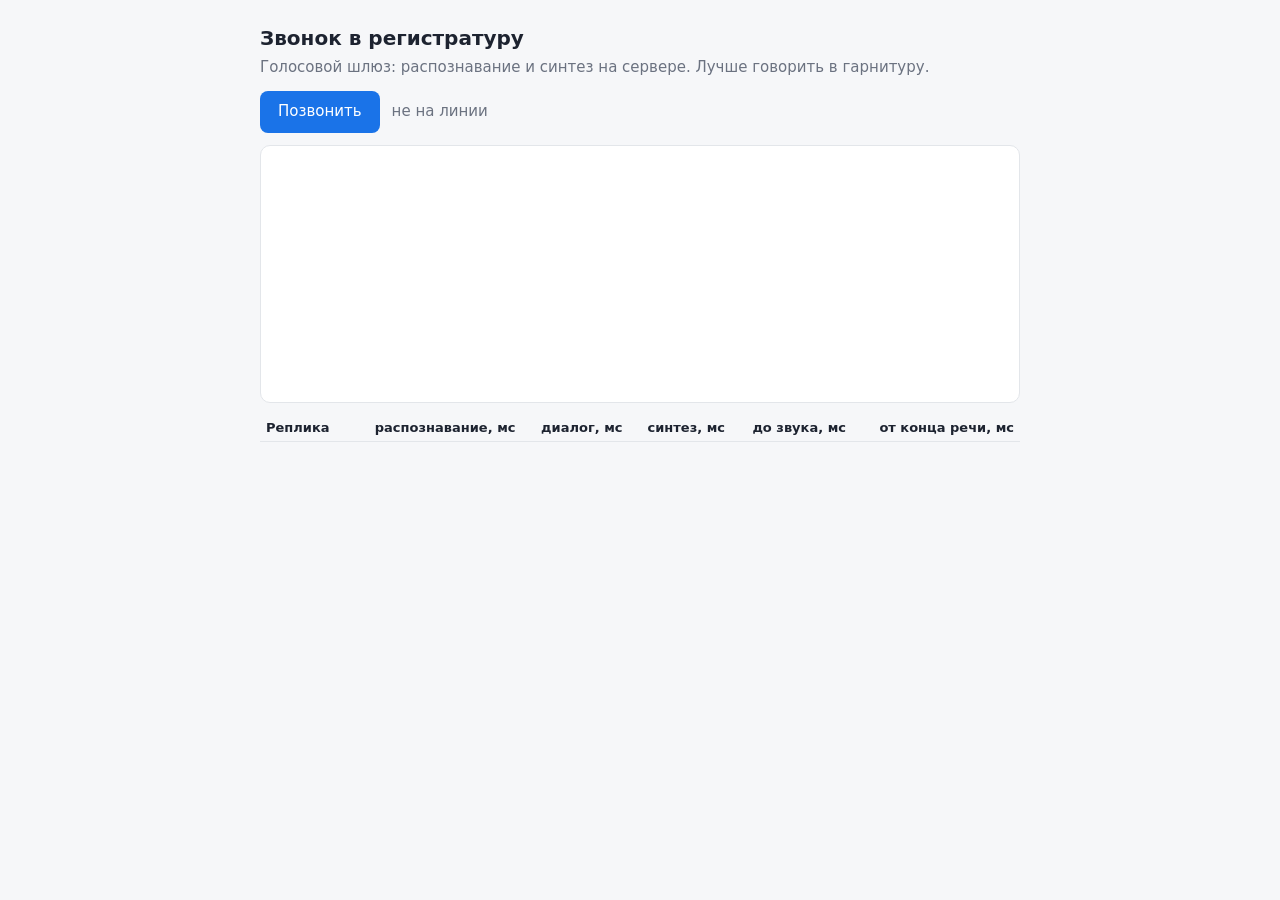
==== web/voice.html @ 6df2904a "Add voice gateway and browser audio client Calls go over a WebSocket: 16 kHz PCM from the browser, S" ====
<!doctype html>
<html lang="ru">
<head>
  <meta charset="utf-8">
  <meta name="viewport" content="width=device-width, initial-scale=1">
  <title>Звонок в регистратуру</title>
  <style>
    :root { --bg: #f6f7f9; --card: #fff; --text: #1d2330; --muted: #6b7280; --line: #e3e6ea;
            --patient: #e8f0fe; --assistant: #eef8ee; --accent: #1a73e8; --danger: #c5221f; }
    @media (prefers-color-scheme: dark) {
      :root { --bg: #15181d; --card: #1e2229; --text: #e6e8eb; --muted: #9aa1ab; --line: #2d333b;
              --patient: #1f2b40; --assistant: #1f3324; --accent: #8ab4f8; --danger: #f28b82; }
    }
    body { margin: 0; font: 15px/1.45 system-ui, sans-serif; background: var(--bg); color: var(--text); }
    main { max-width: 760px; margin: 0 auto; padding: 16px; }
    h1 { font-size: 20px; margin: 8px 0 4px; }
    .muted { color: var(--muted); }
    .bar { display: flex; gap: 12px; align-items: center; margin: 12px 0; flex-wrap: wrap; }
    button { font: inherit; padding: 10px 18px; border-radius: 8px; border: 0; cursor: pointer;
             background: var(--accent); color: #fff; }
    button.hangup { background: var(--danger); }
    #log { background: var(--card); border: 1px solid var(--line); border-radius: 10px; padding: 8px;
           min-height: 240px; }
    .line { padding: 6px 10px; margin: 4px 0; border-radius: 8px; }
    .patient { background: var(--patient); }
    .assistant { background: var(--assistant); }
    .partial { opacity: .6; font-style: italic; }
    .note { color: var(--muted); font-size: 13px; padding: 2px 10px; }
    table { border-collapse: collapse; width: 100%; margin-top: 12px; font-size: 13px; }
    td, th { border-bottom: 1px solid var(--line); padding: 4px 6px; text-align: right; }
    th:first-child, td:first-child { text-align: left; }
  </style>
</head>
<body>
<main>
  <h1>Звонок в регистратуру</h1>
  <div class="muted">Голосовой шлюз: распознавание и синтез на сервере. Лучше говорить в гарнитуру.</div>
  <div class="bar">
    <button id="call">Позвонить</button>
    <span id="state" class="muted">не на линии</span>
  </div>
  <div id="log"></div>
  <table>
    <thead><tr><th>Реплика</th><th>распознавание, мс</th><th>диалог, мс</th><th>синтез, мс</th>
      <th>до звука, мс</th><th>от конца речи, мс</th></tr></thead>
    <tbody id="timings"></tbody>
    <tfoot id="summary"></tfoot>
  </table>
</main>
<script type="module">
  import { VoiceClient } from "./voice-client.js";

  const button = document.getElementById("call");
  const state = document.getElementById("state");
  const log = document.getElementById("log");
  const timings = document.getElementById("timings");
  const summary = document.getElementById("summary");
  const STATES = { connecting: "соединение…", connected: "на линии", ended: "звонок завершён" };
  let client = null;
  let partial = null;
  const totals = [];

  function line(text, kind) {
    const div = document.createElement("div");
    div.className = "line " + kind;
    div.textContent = text;
    log.appendChild(div);
    div.scrollIntoView({ block: "end" });
    return div;
  }

  function percentile(values, p) {
    const sorted = [...values].sort((a, b) => a - b);
    return sorted[Math.min(sorted.length - 1, Math.ceil(p * sorted.length) - 1)];
  }

  function onEvent(event) {
    if (event.type === "transcript") {
      if (!event.text) return;
      if (!partial) partial = line("", "patient partial");
      partial.textContent = "Пациент: " + event.text;
      if (event.final) { partial.classList.remove("partial"); partial = null; }
    } else if (event.type === "speak") {
      line("Ассистент: " + event.text, "assistant");
    } else if (event.type === "stop") {
      line("пациент перебил — ответ остановлен", "note");
    } else if (event.type === "timing") {
      totals.push(event.since_speech_ms);
      const row = document.createElement("tr");
      for (const value of [event.turn_id, event.asr_ms, event.dialog_ms, event.tts_ms, event.total_ms, event.since_speech_ms]) {
        const cell = document.createElement("td");
        cell.textContent = value;
        row.appendChild(cell);
      }
      timings.appendChild(row);
      summary.innerHTML = `<tr><td>от конца речи до звука</td><td colspan="5">p50 ${percentile(totals, 0.5)} мс, p95 ${percentile(totals, 0.95)} мс</td></tr>`;
    } else if (event.type === "end") {
      const reasons = { transfer: "перевод на регистратора " + (event.route || ""), ended: "разговор завершён", silence: "тишина на линии" };
      line(reasons[event.reason] || event.reason, "note");
    }
  }

  button.addEventListener("click", async () => {
    if (client) { client.hangup(); return; }
    const scheme = location.protocol === "https:" ? "wss" : "ws";
    const id = "web-" + Date.now();
    client = new VoiceClient({
      url: `${scheme}://${location.host}/api/voice/${id}`,
      onEvent,
      onState(value) {
        state.textContent = STATES[value] || value;
        if (value === "ended") { client = null; button.textContent = "Позвонить"; button.classList.remove("hangup"); }
      },
    });
    button.textContent = "Положить трубку";
    button.classList.add("hangup");
    try { await client.start(); } catch (error) { state.textContent = "нет доступа к микрофону"; client = null; }
  });
</script>
</body>
</html>
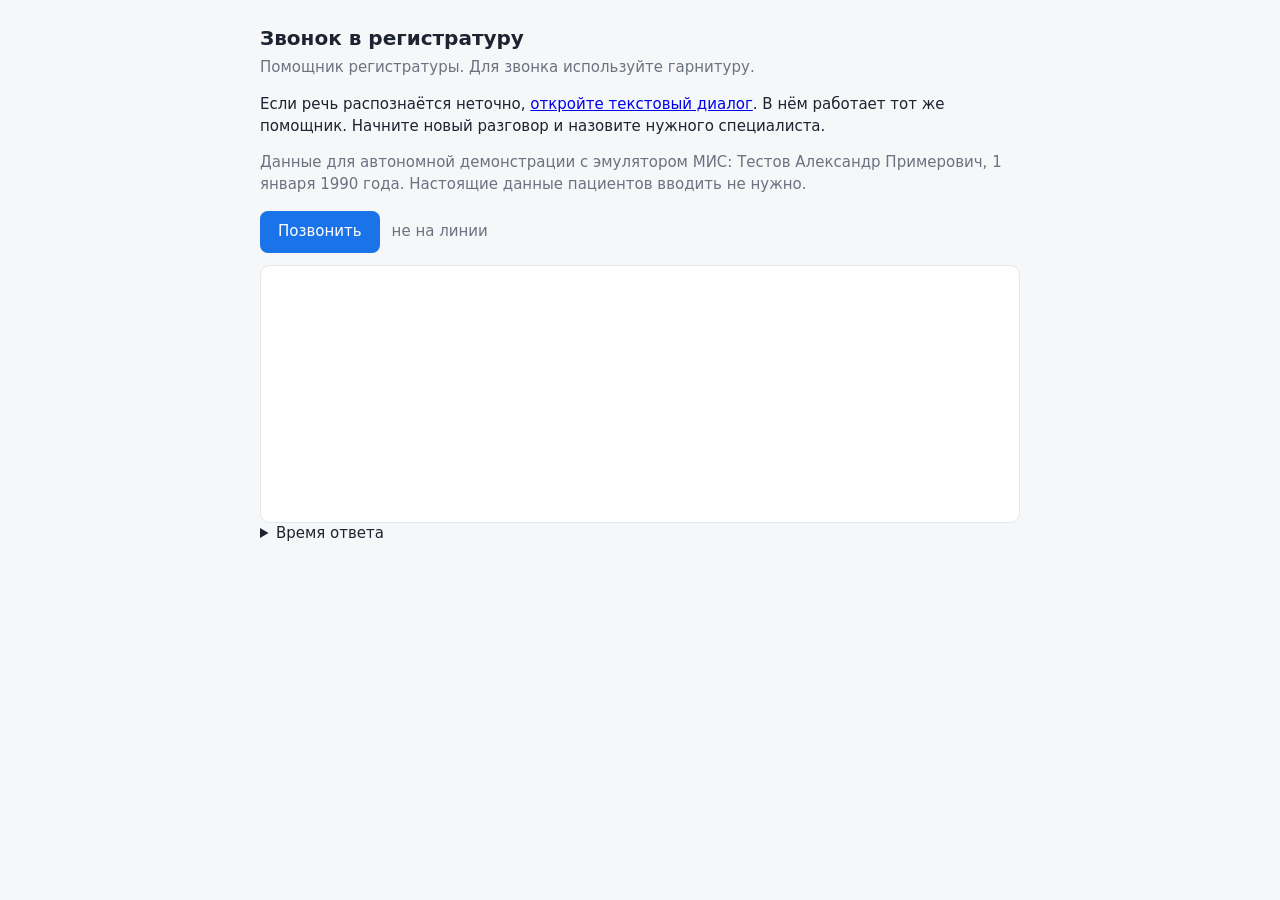
==== commit 422c7d49: "Исправить раздельный ввод ФИО и даты и добавить текстовый резерв голоса" ====
--- a/web/voice.html
+++ b/web/voice.html
@@ -34,18 +34,22 @@
 <body>
 <main>
   <h1>Звонок в регистратуру</h1>
-  <div class="muted">Голосовой шлюз: распознавание и синтез на сервере. Лучше говорить в гарнитуру.</div>
+  <div class="muted">Помощник регистратуры. Для звонка используйте гарнитуру.</div>
+  <p>Если речь распознаётся неточно, <a href="/chat">откройте текстовый диалог</a>.
+    В нём работает тот же помощник. Начните новый разговор и назовите нужного специалиста.</p>
+  <p class="muted">Данные для автономной демонстрации с эмулятором МИС:
+    Тестов Александр Примерович, 1 января 1990 года. Настоящие данные пациентов вводить не нужно.</p>
   <div class="bar">
     <button id="call">Позвонить</button>
     <span id="state" class="muted">не на линии</span>
   </div>
   <div id="log"></div>
-  <table>
+  <details><summary>Время ответа</summary><table>
     <thead><tr><th>Реплика</th><th>распознавание, мс</th><th>диалог, мс</th><th>синтез, мс</th>
       <th>до звука, мс</th><th>от конца речи, мс</th></tr></thead>
     <tbody id="timings"></tbody>
     <tfoot id="summary"></tfoot>
-  </table>
+  </table></details>
 </main>
 <script type="module">
   import { VoiceClient } from "./voice-client.js";
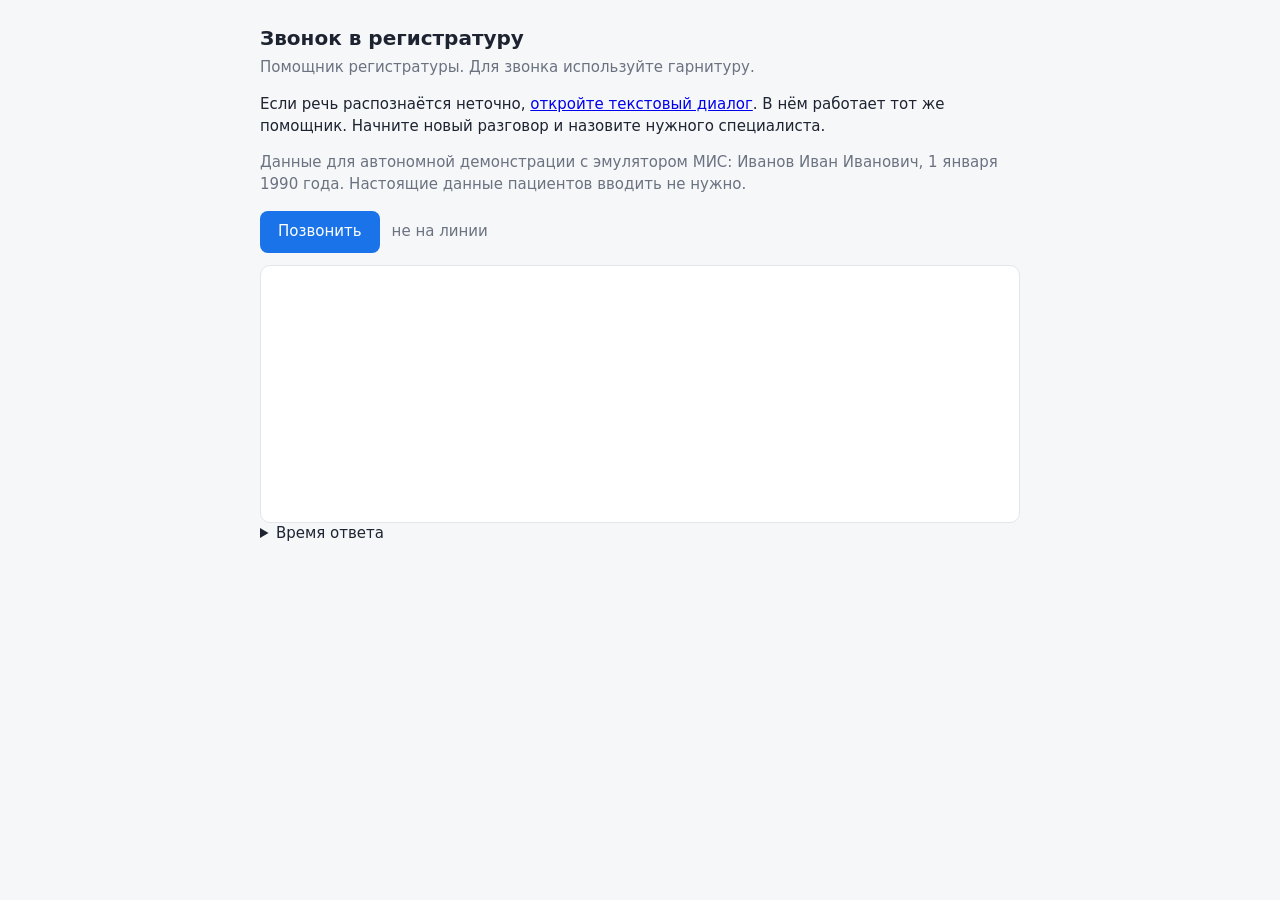
==== commit 1fe28748: "demo: добавлен простой пациент Иванов Иван Иванович" ====
--- a/web/voice.html
+++ b/web/voice.html
@@ -38,7 +38,7 @@
   <p>Если речь распознаётся неточно, <a href="/chat">откройте текстовый диалог</a>.
     В нём работает тот же помощник. Начните новый разговор и назовите нужного специалиста.</p>
   <p class="muted">Данные для автономной демонстрации с эмулятором МИС:
-    Тестов Александр Примерович, 1 января 1990 года. Настоящие данные пациентов вводить не нужно.</p>
+    Иванов Иван Иванович, 1 января 1990 года. Настоящие данные пациентов вводить не нужно.</p>
   <div class="bar">
     <button id="call">Позвонить</button>
     <span id="state" class="muted">не на линии</span>
